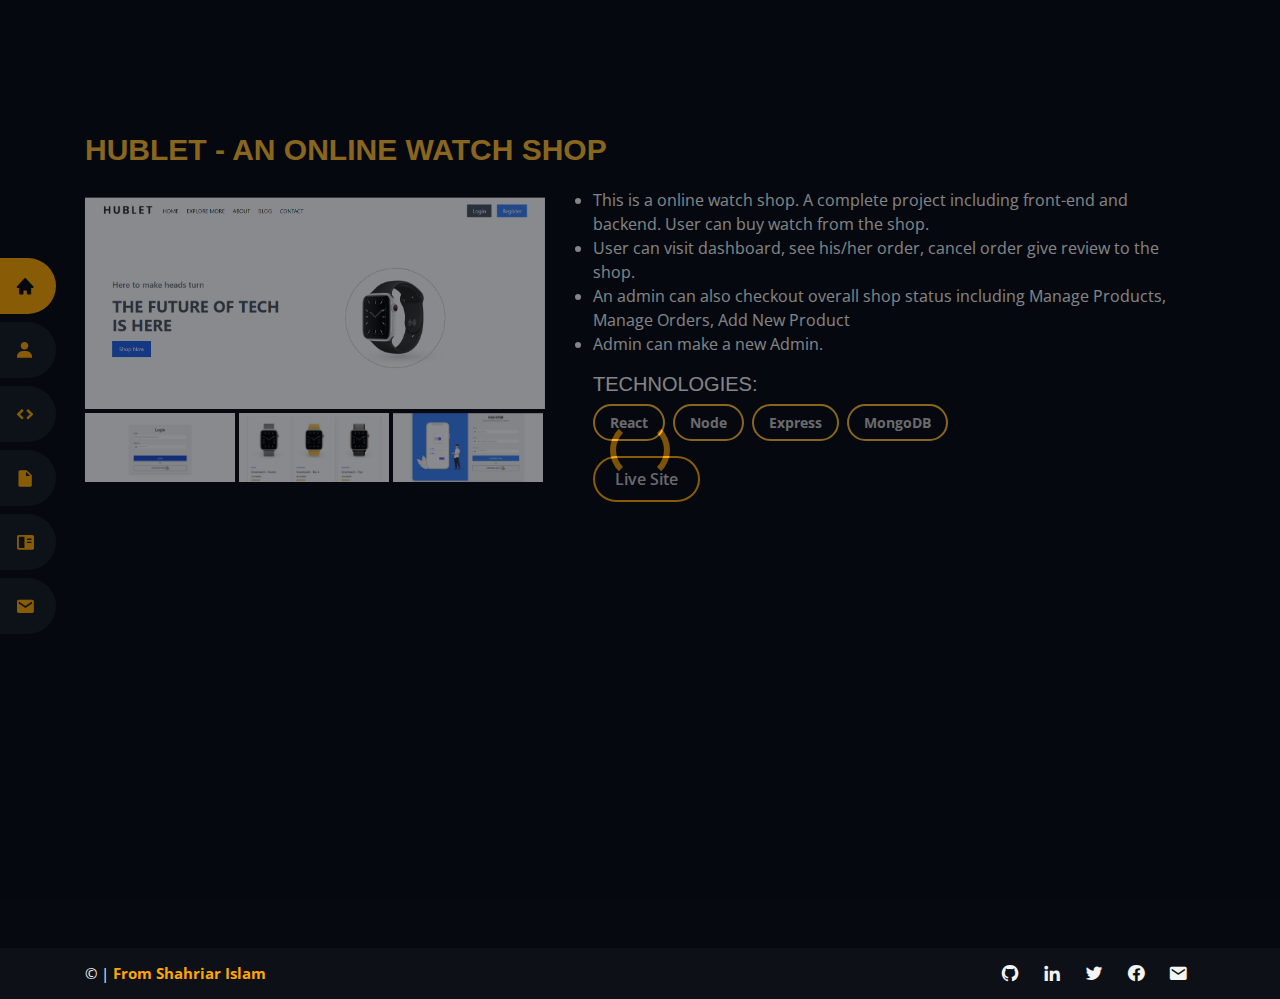
==== projects-1.html @ a08291e7 "added project detail page" ====
<!DOCTYPE html>
<html lang="en" dir="ltr">
<head>
  <!-- Meta -->
  <meta charset="UTF-8" />
  <meta name="viewport" content="width=device-width, initial-scale=1.0" />
  

  <!-- Title -->
  <title>Hublet - An Online Watch Shop</title>

  <!-- Favicon -->
  <link rel="icon" type="image/png" href="assets/img/favicon.ico" />

  <!-- Google Font -->
  <link rel="preconnect" href="https://fonts.gstatic.com">
  <link href="https://fonts.googleapis.com/css2?family=Open+Sans:wght@300;400;600;700;800&display=swap"
        rel="stylesheet">

  <!-- Vendor Styles [Bootstrap - Boxicons - Venobox - AOS] -->
  <link rel="stylesheet" href="assets/css/all.vendors.min.css" />

  <!-- Main Style -->
  <link rel="stylesheet" href="assets/css/style.css" />

</head>

<body>
  <!-- Start Navbar Toggle -->
  <button type="button" class="mobile-nav-toggle d-lg-none">
    <i class='bx bx-menu'></i>
  </button>
  <!-- End Navbar Toggle -->

  <!-- Start Nav Header -->
  <header id="header" class="d-flex flex-column justify-content-center">
    <nav class="nav-menu">
      <ul>
        <li class="active">
          <a href="#hero">
            <i class="bx bxs-home"></i>
            <span>Home</span>
          </a>
        </li>
        <li>
          <a href="#about">
            <i class="bx bxs-user"></i>
            <span>About</span>
          </a>
        </li>
        <li>
          <a href="#skills">
            <i class="bx bx-code"></i>
            <span>Skills</span>
          </a>
        </li>
        <li>
          <a href="#resume">
            <i class="bx bxs-file-blank"></i>
            <span>Resume</span>
          </a>
        </li>
      
        <li>
          <a href="#portfolio">
            <i class="bx bxs-book-content"></i>
            <span>Portfolio</span>
          </a>
        </li>
        <li>
          <a href="/index.html">
            <i class="bx bxs-envelope"></i>
            <span>Contact</span>
          </a>
        </li>
      </ul>
    </nav>
  </header>
  <!-- End Nav Header -->

  <!-- Start Hero -->
  <section class="container vh-100 mt-5">
      <h4 class="project-title mt-4">Hublet - An Online Watch Shop</h4>
    <div class="d-flex align-items-center justify-content-around">
      <div data-aos="zoom-in" data-aos-delay="200">
        <a href="assets/img/portfolio/1.jpg" data-gall="portfolioGallery" class="venobox" alt="A ecommerce website">
          <img width="460" src="/assets/img/portfolio/1.jpg" alt="">
        </a>
        <div class="mt-1">
          <a href="/projects/Screenshot_1.jpg" data-gall="portfolioGallery" class="venobox" alt="A ecommerce website">
            <img width="150" src="/projects/Screenshot_1.jpg" alt="">
          </a>
          <a href="/projects/Screenshot_2.jpg" data-gall="portfolioGallery" class="venobox" alt="A ecommerce website">
            <img width="150" src="/projects/Screenshot_2.jpg" alt="">
          </a>
          <a href="/projects/Screenshot_3.jpg" data-gall="portfolioGallery" class="venobox" alt="A ecommerce website">
            <img width="150" src="/projects/Screenshot_3.jpg" alt="">
          </a>
        </div>
      </div>
  
      <div class="ml-5 project-info">
          <li>This is a online watch shop. A complete project including front-end and backend.
            User can buy watch from the shop.</li>
          <li>User can visit dashboard, see his/her order, cancel order give review to the shop.</li>
          <li>An admin can also checkout overall shop status including Manage Products, Manage Orders, Add New Product</li>
          <li>Admin can make a new Admin.</li>
          <h5 class="text-uppercase mt-3">Technologies:</h5>
          <div class="project-stack d-flex align-items-center">
            <p class="mr-2">React</p>
            <p class="mr-2">Node</p>
            <p class="mr-2">Express</p>
            <p>MongoDB</p>
          </div>
          <div class="portfolio-links">
            <a target="_blank" href="https://hublet-watch-shop.web.app/">
              Live Site
            </a>
          </div>
      </div>
    </div>
  </section>
  <!-- End Hero -->

  

  <!-- Start Footer -->
  <footer id="footer">
    <div class="container">
      <div class="row d-flex align-items-center">
        <div class="copyright col-lg-6">
          &copy; <span id="footer-copyright-year"></span> | <strong><span class="name">From Shahriar Islam</span></strong>
        </div>
        <div class="social-links col-lg-6">
          <a href="#" target="_blank" class="github">
            <i class="bx bxl-github"></i>
          </a>
          <a href="#" target="_blank" class="linkedin">
            <i class="bx bxl-linkedin"></i>
          </a>
          <a href="#" target="_blank" class="twitter">
            <i class="bx bxl-twitter"></i>
          </a>
          <a href="#" target="_blank" class="facebook">
            <i class="bx bxl-facebook-circle"></i>
          </a>
          <a href="mailto:theshahriarislam@gmail.com" target="_blank" class="envelope">
            <i class="bx bxs-envelope"></i>
          </a>
        </div>
      </div>
    </div>
  </footer>
  <!-- End Footer -->

  <!-- Start PreLoader -->
  <div id="preloader"></div>
  <!-- End PreLoader -->

  <!-- Start Go To Top Button -->
  <a href="#" class="back-to-top">
    <i class="bx bx-up-arrow-alt"></i>
  </a>
  <!-- End Go To Top Button -->

  <!-- Vendor Scripts [jQuery - Form - Lazy - Bootstrap - Waypoints - IsoTop - Venobox - TypedJS - AOS] -->
  <script src="assets/js/all.vendors.min.js"></script>

  <!-- Main Script -->
	<script src="assets/js/app.js"></script>
</body>
</html>
---- assets/css/style.css ----
/* ---------------------------------------------------------------------------------------------- */
/*                                       Start Variables                                          */
/* ---------------------------------------------------------------------------------------------- */
[data-theme="light"] {
  --primary-color: #0563bb;
  --secondary-color: #067ded;
  --background-color: #ffffff;
  --text-color: #272829;
  --header-main-color: #45505b;
  --header-overlay: rgba(255, 255, 255, 0.8);
  --header-secondP: #333333;
  --responsive-menu-border: #e6e9ec;
  --section-title-before: #dddddd;
  --nav-background: #f0f0f0;
  --nav-color: #ffffff;
  --nav-icon-color: #45505b;
  --about-title: #0563bb;
  --about-icon-background: #0563bb;
  --about-icon-color: #ffffff;
  --progressbar-background: #f2f3f5;
  --resume-year: #f7f8f9;
  --resume-circle-background: #ffffff;
  --portfolio-overlay: rgba(255, 255, 255, 0.9);
  --portfolio-overlay-border: #9fa2a5;
  --services-boxshadow: 0px 5px 100px 0px rgba(110, 123, 131, 0.05);
  --services-hover-boxshadow: 0px 0 35px 0 rgba(0, 0, 0, 0.08);
  --services-svg-fill: #f5f5f5;
  --services-icon-blue: #47aeff;
  --services-icon-orange: #ffa76e;
  --services-icon-pink: #e80368;
  --services-icon-yellow: #ffbb2c;
  --services-icon-red: #ff5828;
  --services-icon-teal: #11dbcf;
  --contact-info-background: #eef7ff;
  --contact-info-p: #728394;
  --contact-form-background: #ffffff;
  --contact-form-color: #272829;
  --contact-form-border: #cccccc;
  --contact-form-border-focus: #75bcff;
  --contact-form-shadow: rgba(6, 125, 237, 0.1);
  --footer-background: #f7f8f9;
}

[data-theme="dark"] {
  --primary-color: #ffa600;
  --secondary-color: #f0b400;
  --background-color: #06090f;
  --text-color: #f4f4f4;
  --section-title-before: #dddddd;
  --header-main-color: #f4f4f4;
  --header-overlay: rgba(0, 0, 0, 0.85);
  --header-secondP: #cccccc;
  --nav-background: #161b22;
  --nav-color: #ffffff;
  --nav-icon-color: #ffa600;
  --responsive-menu-border: #555555;
  --about-title: #ffa600;
  --about-icon-background: #333333;
  --about-icon-color: #ffa600;
  --progressbar-background: #333333;
  --resume-year: #161b22;
  --resume-circle-background: #0d1117;
  --portfolio-overlay: rgba(0, 0, 0, 0.85);
  --portfolio-overlay-border: #aaaaaa;
  --services-boxshadow: 0 0 15px 0 rgba(110, 123, 131, 0.05);
  --services-hover-boxshadow: 0 0 35px 0 rgba(255, 255, 255, 0.08);
  --services-svg-fill: #333333;
  --services-icon-blue: #1698ff;
  --services-icon-orange: #ff7821;
  --services-icon-pink: #ff2a88;
  --services-icon-yellow: #ffad00;
  --services-icon-red: #ff5828;
  --services-icon-teal: #00ccbf;
  --contact-info-background: #161b22;
  --contact-info-p: #728394;
  --contact-form-background: #0d1117;
  --contact-form-color: #f4f4f4;
  --contact-form-border: #3a3a3a;
  --contact-form-border-focus: #d28900;
  --contact-form-shadow: rgba(210, 137, 0, 0.1);
  --footer-background: #0d1117;
}

/* Start Main Rules */

* {
  box-sizing: border-box;
}

body {
  font-family: "Open Sans", sans-serif;
  color: var(--text-color);
  background-color: var(--background-color);
}

a {
  color: var(--primary-color);
}

a:hover {
  color: var(--secondary-color);
  text-decoration: none;
}

h1,
h2,
h3,
h4,
h5,
h6 {
  font-family: Raleway, sans-serif;
}

/* End Main Rules */

/* Start Go To Top Arrow */

.back-to-top {
  position: fixed;
  display: none;
  width: 35px;
  height: 35px;
  border-radius: 50px;
  right: 15px;
  bottom: 15px;
  border: 2px solid var(--primary-color);
  background: transparent;
  color: var(--text-color);
  transition: display 0.5s ease-in-out, background 0.3s ease-in-out;
  z-index: 9998;
}

.back-to-top i {
  font-size: 26px;
  position: absolute;
  top: 3px;
  font-weight: 700;
  left: 2px;
}

.back-to-top:hover {
  color: var(--background-color);
  background: var(--primary-color);
}

/* End Go To Top Arrow */

/* Start AOS Animations */

@media screen and (max-width: 768px) {
  [data-aos-delay] {
    transition-delay: 0s !important;
  }
}

/* End AOS Animations */

/* Start Preloader */

#preloader {
  position: fixed;
  top: 0;
  left: 0;
  right: 0;
  bottom: 0;
  z-index: 9999;
  overflow: hidden;
  background: var(--background-color);
}

#preloader:before {
  content: "";
  position: fixed;
  top: calc(50% - 30px);
  left: calc(50% - 30px);
  border: 6px solid var(--primary-color);
  border-top-color: var(--background-color);
  border-bottom-color: var(--background-color);
  border-radius: 50%;
  width: 60px;
  height: 60px;
  -webkit-animation: animate-preloader 1s linear infinite;
  animation: animate-preloader 1s linear infinite;
}

@-webkit-keyframes animate-preloader {
  0% {
    transform: rotate(0);
  }
  100% {
    transform: rotate(360deg);
  }
}

@keyframes animate-preloader {
  0% {
    transform: rotate(0);
  }
  100% {
    transform: rotate(360deg);
  }
}

/* End Preloader */

/* Start Nav Header */

#header {
  position: fixed;
  top: 0;
  left: 0;
  bottom: 0;
  z-index: 9997;
  transition: all 0.5s;
  padding: 15px 15px 15px 0;
  overflow-y: auto;
}

@media (max-width: 992px) {
  #header {
    width: 180px;
    background: var(--background-color);
    border-right: 2px solid var(--responsive-menu-border);
    left: -180px;
  }
}

@media (min-width: 992px) {
  #main {
    margin-left: 100px;
  }
}

.nav-menu * {
  margin: 0;
  padding: 0;
  list-style: none;
}

.nav-menu > ul > li {
  position: relative;
  white-space: nowrap;
}

.nav-menu a {
  display: flex;
  align-items: center;
  color: var(--nav-icon-color);
  padding: 10px 18px 10px 15px;
  margin-bottom: 8px;
  font-size: 15px;
  border-top-right-radius: 50px;
  border-bottom-right-radius: 50px;
  background: var(--nav-background);
  height: 56px;
  width: 100%;
  overflow: hidden;
  transition: 0.3s;
}

.nav-menu a i {
  font-size: 20px;
}

.nav-menu li:nth-of-type(3) a i {
  font-weight: 700;
}

.nav-menu a span {
  padding: 0 5px 0 7px;
  color: var(--header-main-color);
}

@media (min-width: 992px) {
  .nav-menu a {
    width: 56px;
  }

  .nav-menu a span {
    display: none;
    color: var(--nav-color);
  }
}

.nav-menu .active > a,
.nav-menu a:hover,
.nav-menu li:hover > a {
  color: var(--background-color);
  background: var(--primary-color);
}

.nav-menu .active > a span,
.nav-menu a:hover span,
.nav-menu li:hover > a span {
  color: var(--background-color);
}

.nav-menu a:hover,
.nav-menu li:hover > a {
  width: 100%;
  color: var(--background-color);
}

.nav-menu a:hover span,
.nav-menu li:hover > a span {
  display: block;
}

.mobile-nav-toggle {
  position: fixed;
  right: 15px;
  top: 15px;
  z-index: 9999;
  border: 0;
  background: 0 0;
  font-size: 30px;
  transition: all 0.4s;
  outline: 0 !important;
  line-height: 1;
  cursor: pointer;
  text-align: right;
}

.mobile-nav-toggle i {
  color: var(--header-main-color);
}

.mobile-nav-active {
  overflow: hidden;
}

.mobile-nav-active #header {
  left: 0;
}

.mobile-nav-active .mobile-nav-toggle i {
  color: var(--primary-color);
}

/* End Nav Header */

/* Start Hero */

#hero {
  width: 100%;
  height: 100vh;
  background: url(../img/meta/header.jpg) top right no-repeat fixed;
  background-size: cover;
  position: relative;
}

@media (min-width: 992px) {
  #hero {
    padding-left: 160px;
  }
}

#hero:before {
  content: "";
  background: var(--header-overlay);
  position: absolute;
  bottom: 0;
  top: 0;
  left: 0;
  right: 0;
  transition: 0.3s;
}

#hero h1 {
  margin: 0;
  font-size: 64px;
  font-weight: 700;
  line-height: 56px;
  color: var(--header-main-color);
}

#hero p {
  color: var(--header-main-color);
  margin: 15px 0 0 0;
  font-size: 26px;
  font-family: Poppins, sans-serif;
}

#hero p span {
  color: var(--primary-color);
  letter-spacing: 1px;
}

#hero p:last-of-type {
  color: var(--header-secondP);
  margin-top: 30px;
  font-size: 16px;
  letter-spacing: 2px;
}

#hero .social-links {
  margin-top: 30px;
}

#hero .social-links a {
  font-size: 26px;
  display: inline-block;
  color: var(--header-main-color);
  line-height: 1;
  margin-right: 20px;
  transition: 0.3s;
}

#hero .social-links a:hover {
  color: var(--secondary-color);
}

#color-mood {
  position: absolute;
  right: 20px;
  top: 20px;
  display: flex;
  align-items: center;
  z-index: 1;
}

#color-mood i {
  cursor: pointer;
  background-color: var(--nav-background);
  color: var(--nav-icon-color);
  padding: 13px;
  border-radius: 50px;
  width: 50px;
  font-size: 24px;
  height: 50px;
  transition: 0.3s;
}

#color-mood i:hover {
  background-color: var(--primary-color);
  color: var(--background-color);
}

#color-mood i#lightMode {
  display: none;
}

@media (max-width: 992px) {
  #hero {
    text-align: center;
  }

  #hero h1 {
    font-size: 32px;
    line-height: 36px;
  }

  #hero p {
    margin-top: 10px;
    font-size: 20px;
    line-height: 24px;
  }

  #hero p:last-of-type {
    font-size: 14px;
    line-height: 24px;
  }

  #hero .social-links a {
    font-size: 24px;
  }

  #color-mood {
    left: 20px;
  }
}

/* End Hero */

/* Start Section General Rules */

section {
  padding: 60px 0;
  overflow: hidden;
}

.section-title {
  text-align: center;
  padding-bottom: 30px;
}

.section-title h2 {
  font-size: 32px;
  font-weight: 700;
  text-transform: uppercase;
  margin-bottom: 20px;
  padding-bottom: 20px;
  position: relative;
  color: var(--header-main-color);
}

.section-title h2::before {
  content: "";
  position: absolute;
  display: block;
  width: 120px;
  height: 1px;
  background: var(--section-title-before);
  bottom: 1px;
  left: calc(50% - 60px);
}

.section-title h2::after {
  content: "";
  position: absolute;
  display: block;
  width: 40px;
  height: 3px;
  background: var(--primary-color);
  bottom: 0;
  left: calc(50% - 20px);
}

.section-title p {
  margin-bottom: 0;
}

/* Start Section General Rules */

/* Start About */

.about .content h3 {
  font-weight: 700;
  font-size: 26px;
  color: var(--about-title);
}

.about .content ul {
  list-style: none;
  padding: 0;
  margin-bottom: 16px;
}

.about .content ul i {
  font-size: 20px;
  padding-right: 2px;
  padding-bottom: 10px;
  color: var(--primary-color);
  position: relative;
  top: 2px;
}

.about .content h5 {
  font-weight: 700;
  font-size: 20px;
  color: var(--about-title);
}

.about .content .hobbies-icons {
  margin-bottom: 15px;
}

.about .content .hobbies-icons i {
  font-size: 24px;
  padding-right: 10px;
  position: relative;
  top: 2px;
  transition: 0.25s;
}

.about .content .hobbies-icons i:hover {
  color: var(--primary-color);
}

.about .content p:last-child {
  margin-bottom: 0;
}

@media (min-width: 410px) and (max-width: 991px) {
  .about img {
    max-width: 350px;
  }
}

@media (max-width: 576px) {
  .about .img-container {
    margin: 0 15px;
  }
}

/* End About */

/* Start Skills */

.skills .progress {
  height: 50px;
  display: block;
  background: 0 0;
}

.skills .progress .skill {
  padding: 10px 0;
  margin: 0 0 6px 0;
  text-transform: uppercase;
  display: block;
  font-weight: 600;
  font-family: Poppins, sans-serif;
  color: var(--header-main-color);
}

.skills .progress .skill .val {
  float: right;
  font-style: normal;
}

.skills .progress-bar-wrap {
  background: var(--progressbar-background);
  border-radius: 4px;
  overflow: hidden;
}

.skills .progress-bar {
  width: 1px;
  height: 10px;
  transition: 0.9s;
  background-color: var(--primary-color);
}

/* End Skills */

/* Start Resume */

.resume .resume-title {
  font-size: 26px;
  font-weight: 700;
  margin-top: 20px;
  margin-bottom: 20px;
  color: var(--header-main-color);
}

.resume .resume-item {
  padding: 0 0 20px 20px;
  margin-top: -2px;
  border-left: 2px solid var(--primary-color);
  position: relative;
}

.resume .resume-item h4 {
  line-height: 18px;
  font-size: 18px;
  font-weight: 600;
  text-transform: uppercase;
  font-family: Poppins, sans-serif;
  color: var(--primary-color);
  margin-bottom: 10px;
}

.resume .resume-item h5 {
  font-size: 16px;
  background: #677384 !important;
  padding: 5px 15px;
  display: inline-block;
  font-weight: 600;
  margin-bottom: 10px;
  border-radius: 4px;
}

.resume .resume-item ul {
  padding-left: 20px;
}

.resume .resume-item ul li {
  padding-bottom: 10px;
}

.front-skills ul:first-of-type,
.project ul:first-of-type {
  margin-right: 30px;
}

.resume .resume-item:last-child {
  padding-bottom: 0;
}

.resume .resume-item::before {
  content: "";
  position: absolute;
  width: 16px;
  height: 16px;
  border-radius: 50px;
  left: -9px;
  top: 0;
  background: var(--resume-circle-background);
  border: 2px solid var(--primary-color);
}

.resume .resumeLink {
  display: inline-block;
  transition: 0.3s;
  border: 2px solid var(--primary-color);
  padding: 10px 20px;
  border-radius: 30px;
  margin: 10px 0 30px;
  color: var(--text-color);
  font-weight: 600;
}

.resume .download-resume {
  display: block;
  width: 220px;
  margin: 50px auto 0;
  border: 2px solid var(--primary-color);
  padding: 10px 20px 10px 50px;
  border-radius: 30px;
  background-color: transparent;
  transition: 0.3s;
  text-decoration: none;
  position: relative;
  color: var(--text-color);
  font-weight: 600;
}

.resume .download-resume:hover,
.resume .resumeLink:hover {
  background-color: var(--primary-color);
  text-decoration: none;
  color: var(--background-color);
}

.resume .download-resume:focus {
  outline: 0;
}

.resume .download-resume i {
  font-size: 20px;
  padding-right: 5px;
  position: absolute;
  left: 22px;
  top: 12px;
}

/* End Resume */

/* Start Portfolio & Certifications */

.portfolio .portfolio-item {
  margin-bottom: 30px;
}

.portfolio-item {
  margin-bottom: 30px;
  padding: 10px;
}
.portfolio-info {
  margin-top: 10px;
}
.portfolio-info p {
  color: rgb(194, 189, 189);
}
.portfolio-info h4 {
  color: rgb(194, 189, 189);
}

.portfolio-links {
  margin-top: 10px;
}

.portfolio-links a {
  border: 2px solid var(--primary-color);
  padding: 10px 20px;
  border-radius: 30px;
  transition: 0.3s;
  text-decoration: none;
  color: rgb(199, 194, 194);
  font-weight: 600;
  margin-right: 10px;
  background-color: transparent;
}

.portfolio-links a:focus {
  outline: 0;
}

.project-stack p {
  padding: 6px 15px;
  border-radius: 20px;
  color: rgb(199, 194, 194);
  font-weight: bold;
  font-size: 14px;
  border: 2px solid #ffbb2c;
  cursor: pointer;
}
.project-stack p:hover {
  background-color: #ffbb2c;
}

.project-title {
  color: #ffbb2c;
  font-size: 30px;
  text-transform: uppercase;
  font-weight: bold;
  margin-bottom: 20px;
}

/* End Portfolio & Certifications */

/* Lazy Loading */

.lazy-parent {
  background-image: url("../../assets/img/loading.gif");
  background-repeat: no-repeat;
  background-position: 50% 50%;
  background-size: 25px;
}

.lazy-parent:hover .portfolio-info {
  display: none;
}

/* Start Contact */

.contact .info {
  width: 100%;
}

.contact .info i {
  font-size: 20px;
  color: var(--primary-color);
  float: left;
  width: 44px;
  height: 44px;
  background: var(--contact-info-background);
  display: flex;
  justify-content: center;
  align-items: center;
  border-radius: 50px;
  transition: all 0.3s ease-in-out;
}

.contact .info h4 {
  padding: 0 0 0 60px;
  font-size: 22px;
  font-weight: 600;
  margin-bottom: 5px;
  color: var(--header-main-color);
}

.contact .info p {
  padding: 0 0 0 60px;
  margin-bottom: 0;
  font-size: 14px;
  color: var(--contact-info-p);
}

.contact .info .email,
.contact .info .phone {
  margin-top: 40px;
}

.contact .info .address:hover i,
.contact .info .email:hover i,
.contact .info .phone:hover i {
  background: var(--primary-color);
  color: var(--background-color);
}

.contact .php-email-form {
  width: 100%;
}

.contact .php-email-form .form-group {
  padding-bottom: 8px;
}

.contact .php-email-form input,
.contact .php-email-form textarea {
  border-radius: 4px;
  box-shadow: none;
  font-size: 14px;
  background-color: var(--contact-form-background);
  color: var(--contact-form-color);
  border-color: var(--contact-form-border);
}

.contact .php-email-form input:focus,
.contact .php-email-form textarea:focus {
  border-color: var(--contact-form-border-focus);
  box-shadow: 0 0 0 0.2rem var(--contact-form-shadow);
}

.contact .php-email-form input {
  height: 44px;
}

.contact .php-email-form textarea {
  padding: 10px 12px;
  resize: none;
}

.contact .php-email-form button[type="submit"] {
  background: transparent;
  padding: 10px 35px;
  color: var(--text-color);
  transition: 0.4s;
  border-radius: 50px;
  border: 2px solid var(--primary-color);
  font-weight: 600;
}

.contact .php-email-form button[type="submit"]:hover {
  background: var(--primary-color);
  color: var(--background-color);
}

.contact .php-email-form button[type="submit"]:focus {
  outline: 0;
}

@-webkit-keyframes animate-loading {
  0% {
    transform: rotate(0);
  }
  100% {
    transform: rotate(360deg);
  }
}

@keyframes animate-loading {
  0% {
    transform: rotate(0);
  }
  100% {
    transform: rotate(360deg);
  }
}

.contact .php-email-form input::-webkit-input-placeholder,
.contact .php-email-form textarea::-webkit-input-placeholder {
  -webkit-transition: 0.3s;
  transition: 0.3s;
}

.contact .php-email-form input::-moz-placeholder,
.contact .php-email-form textarea::-moz-placeholder {
  -moz-transition: 0.3s;
  transition: 0.3s;
}

.contact .php-email-form input::placeholder,
.contact .php-email-form textarea::placeholder {
  transition: 0.3s;
}

.contact .php-email-form input:focus::-webkit-input-placeholder,
.contact .php-email-form textarea:focus::-webkit-input-placeholder {
  color: var(--contact-form-background);
}

.contact .php-email-form input:focus::-moz-placeholder,
.contact .php-email-form textarea:focus::-moz-placeholder {
  color: var(--contact-form-background);
}

.contact .php-email-form input:focus::placeholder,
.contact .php-email-form textarea:focus::placeholder {
  color: var(--contact-form-background);
}

.form-alert {
  position: fixed;
  top: 15px;
  right: 15px;
  z-index: 9999;
  display: none;
  margin-left: 15px;
}

/* End Contact */

/* Start Footer */

#footer {
  background: var(--footer-background);
  color: var(--header-main-color);
  font-size: 15px;
  padding: 10px 0 5px;
}

#footer .social-links {
  margin: 0;
  text-align: right;
}

#footer .social-links a {
  display: inline-block;
  color: var(--header-main-color);
  line-height: 1;
  padding: 5px 5px 0;
  margin-right: 2px;
  width: 36px;
  height: 36px;
  transition: 0.3s;
}

#footer .social-links a:hover {
  color: var(--secondary-color);
  text-decoration: none;
}

#footer .social-links a i {
  font-size: 20px;
}

#footer .copyright {
  margin: 0 0 5px 0;
}

#footer .copyright span.name {
  color: var(--primary-color);
}

@media (max-width: 992px) {
  #footer {
    text-align: center;
  }

  #footer .social-links {
    margin-top: 10px;
    text-align: center;
  }
}

/* End Footer */

/* Start Scrollbar */

::-webkit-scrollbar {
  width: 4px;
  height: 4px;
}

::-webkit-scrollbar-button {
  width: 0;
  height: 0;
}

::-webkit-scrollbar-corner {
  background: 0 0;
}

::-webkit-scrollbar-thumb {
  background: var(--primary-color);
  border-radius: 50px;
  -webkit-border-radius: 50px;
}

::-webkit-scrollbar-track {
  background: 0 0;
  border: 0;
  border-radius: 53px;
  -webkit-border-radius: 53px;
}

/* End Scrollbar */
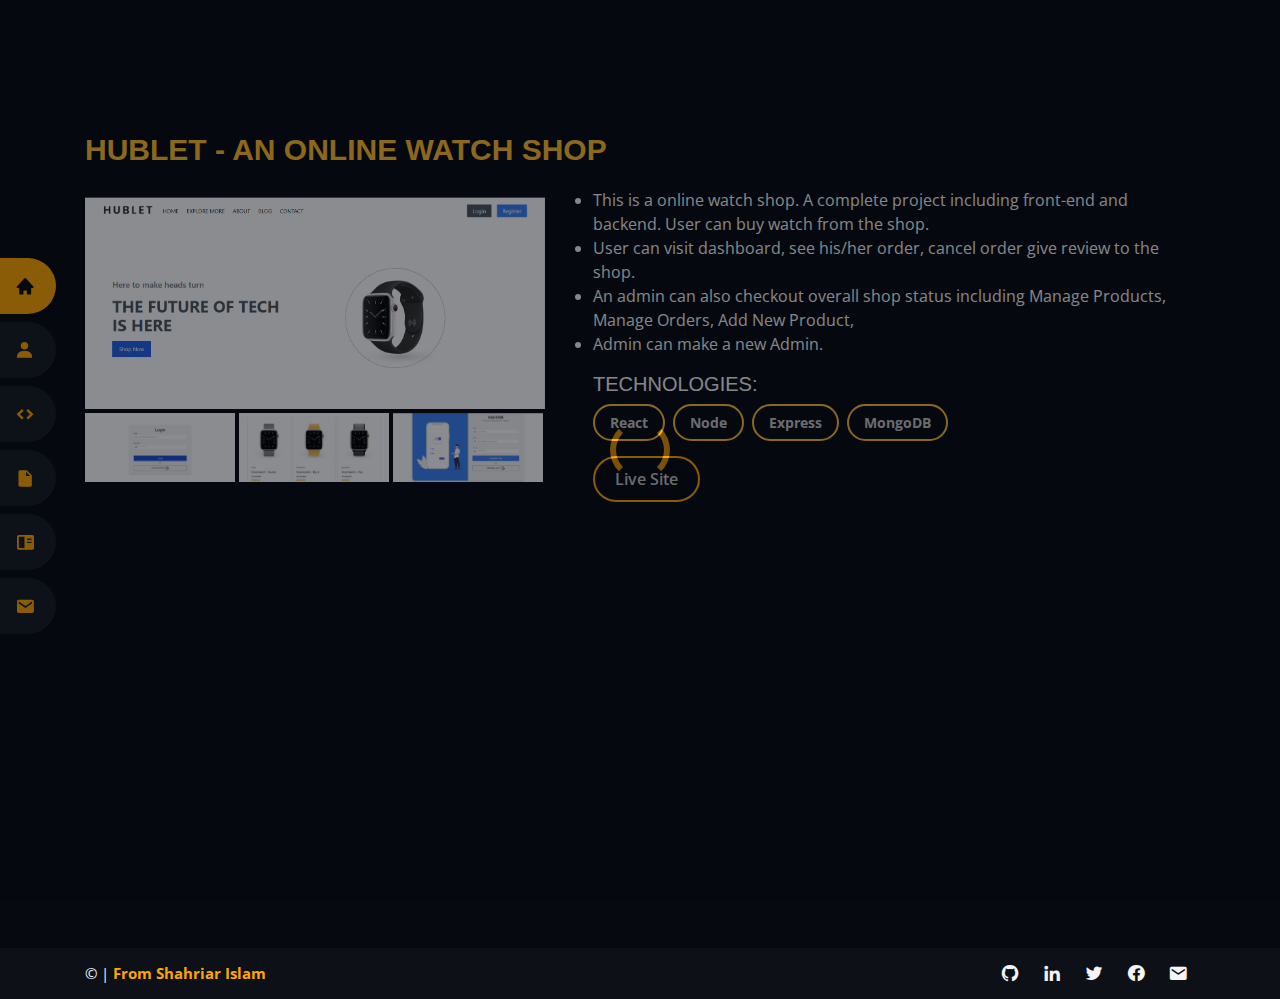
==== commit 404e632f: "added some css" ====
--- a/projects-1.html
+++ b/projects-1.html
@@ -103,7 +103,7 @@
           <li>This is a online watch shop. A complete project including front-end and backend.
             User can buy watch from the shop.</li>
           <li>User can visit dashboard, see his/her order, cancel order give review to the shop.</li>
-          <li>An admin can also checkout overall shop status including Manage Products, Manage Orders, Add New Product</li>
+          <li>An admin can also checkout overall shop status including Manage Products, Manage Orders, Add New Product,</li>
           <li>Admin can make a new Admin.</li>
           <h5 class="text-uppercase mt-3">Technologies:</h5>
           <div class="project-stack d-flex align-items-center">
--- a/assets/css/style.css
+++ b/assets/css/style.css
@@ -355,6 +355,31 @@
   }
 }
 
+@media (max-width: 600px) {
+  .hero {
+    flex-direction: column;
+    margin: 50px 0 0 0;
+  }
+  .illustration {
+    width: 100%;
+  }
+  .left {
+    order: 2;
+  }
+  .right {
+    order: 1;
+  }
+  .project-info ul {
+    padding: 10px;
+  }
+  .project-info {
+    margin-bottom: 50px;
+  }
+  .image {
+    width: 100%;
+  }
+}
+
 #hero:before {
   content: "";
   background: var(--header-overlay);
@@ -1057,3 +1082,11 @@
 }
 
 /* End Scrollbar */
+
+.illustration {
+  filter: sepia(10%);
+}
+
+.project-details {
+  flex-direction: column;
+}
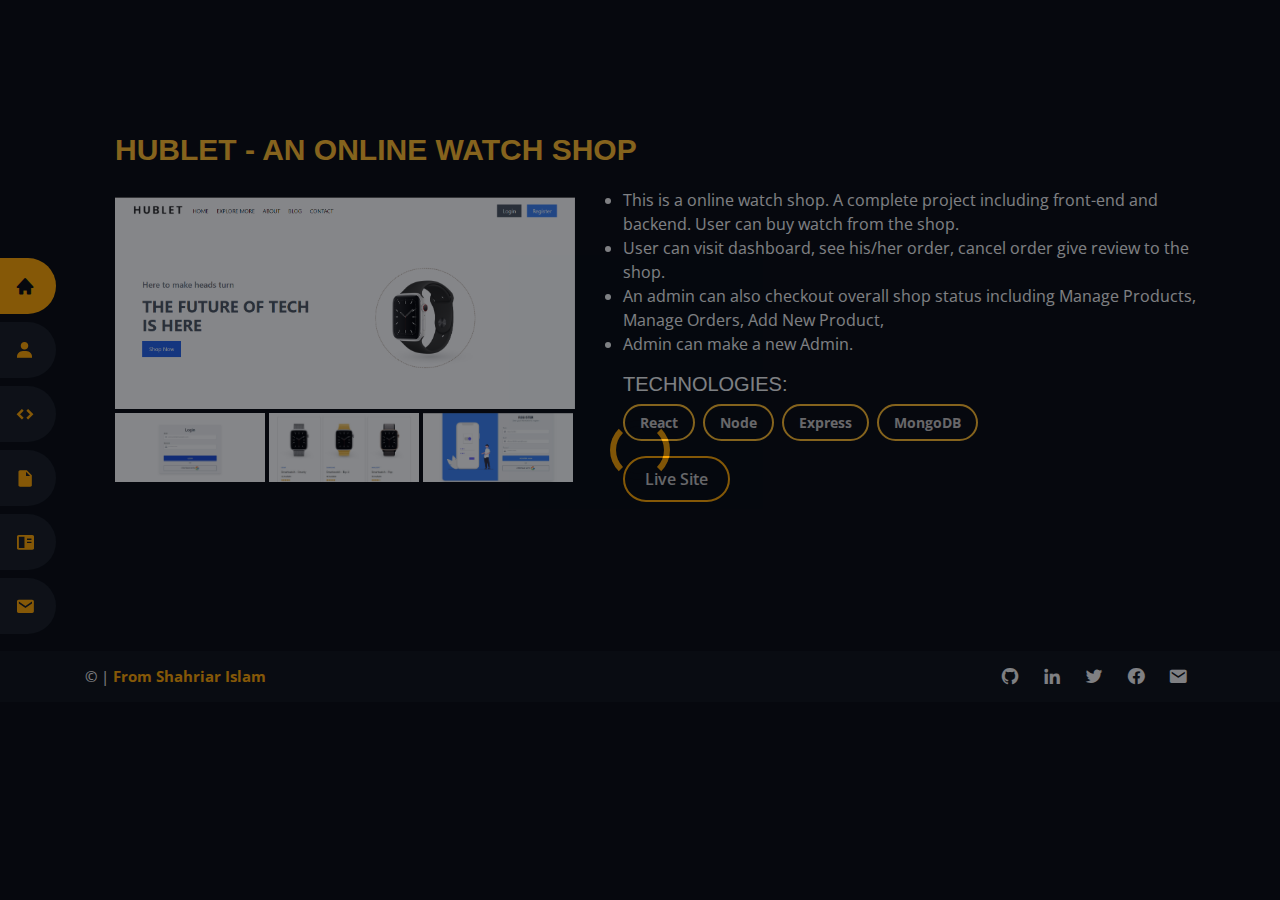
==== commit 514f4ea7: "added responsive css" ====
--- a/projects-1.html
+++ b/projects-1.html
@@ -37,7 +37,7 @@
     <nav class="nav-menu">
       <ul>
         <li class="active">
-          <a href="#hero">
+          <a href="/index.html">
             <i class="bx bxs-home"></i>
             <span>Home</span>
           </a>
@@ -79,34 +79,34 @@
   <!-- End Nav Header -->
 
   <!-- Start Hero -->
-  <section class="container vh-100 mt-5">
-      <h4 class="project-title mt-4">Hublet - An Online Watch Shop</h4>
-    <div class="d-flex align-items-center justify-content-around">
-      <div data-aos="zoom-in" data-aos-delay="200">
+  <section class="container mt-5 project-container">
+    <h4 class="project-title mt-4">Hublet - An Online Watch Shop</h4>
+    <div class="info d-flex align-items-center justify-content-around">
+      <div>
         <a href="assets/img/portfolio/1.jpg" data-gall="portfolioGallery" class="venobox" alt="A ecommerce website">
-          <img width="460" src="/assets/img/portfolio/1.jpg" alt="">
+          <img class="image" width="460" src="/assets/img/portfolio/1.jpg" alt="">
         </a>
         <div class="mt-1">
           <a href="/projects/Screenshot_1.jpg" data-gall="portfolioGallery" class="venobox" alt="A ecommerce website">
-            <img width="150" src="/projects/Screenshot_1.jpg" alt="">
+            <img class="image" width="150" src="/projects/Screenshot_1.jpg" alt="">
           </a>
-          <a href="/projects/Screenshot_2.jpg" data-gall="portfolioGallery" class="venobox" alt="A ecommerce website">
-            <img width="150" src="/projects/Screenshot_2.jpg" alt="">
+          <a href="/projects/Screenshot_2.jpg" data-gall="portfolioGallery" class="venobox " alt="A ecommerce website">
+            <img class="image" width="150" src="/projects/Screenshot_2.jpg" alt="">
           </a>
           <a href="/projects/Screenshot_3.jpg" data-gall="portfolioGallery" class="venobox" alt="A ecommerce website">
-            <img width="150" src="/projects/Screenshot_3.jpg" alt="">
+            <img class="image" width="150" src="/projects/Screenshot_3.jpg" alt="">
           </a>
         </div>
       </div>
   
-      <div class="ml-5 project-info">
+      <div class="ml-sm-5 project-info">
           <li>This is a online watch shop. A complete project including front-end and backend.
             User can buy watch from the shop.</li>
           <li>User can visit dashboard, see his/her order, cancel order give review to the shop.</li>
           <li>An admin can also checkout overall shop status including Manage Products, Manage Orders, Add New Product,</li>
           <li>Admin can make a new Admin.</li>
           <h5 class="text-uppercase mt-3">Technologies:</h5>
-          <div class="project-stack d-flex align-items-center">
+          <div class="project-stack d-flex">
             <p class="mr-2">React</p>
             <p class="mr-2">Node</p>
             <p class="mr-2">Express</p>
@@ -121,8 +121,6 @@
     </div>
   </section>
   <!-- End Hero -->
-
-  
 
   <!-- Start Footer -->
   <footer id="footer">
@@ -153,6 +151,8 @@
   </footer>
   <!-- End Footer -->
 
+ 
+
   <!-- Start PreLoader -->
   <div id="preloader"></div>
   <!-- End PreLoader -->
--- a/assets/css/style.css
+++ b/assets/css/style.css
@@ -229,6 +229,9 @@
   #main {
     margin-left: 100px;
   }
+  .project-container {
+    margin: 100px;
+  }
 }
 
 .nav-menu * {
@@ -369,14 +372,24 @@
   .right {
     order: 1;
   }
-  .project-info ul {
-    padding: 10px;
-  }
-  .project-info {
-    margin-bottom: 50px;
-  }
+  .project-info li {
+    padding: 20px;
+  }
+
   .image {
     width: 100%;
+    margin-bottom: 10px;
+  }
+  .info {
+    margin-bottom: 30;
+    flex-direction: column;
+  }
+  .project-stack {
+    flex-direction: column;
+    align-items: flex-start;
+  }
+  .project-container {
+    margin: 0px;
   }
 }
 
